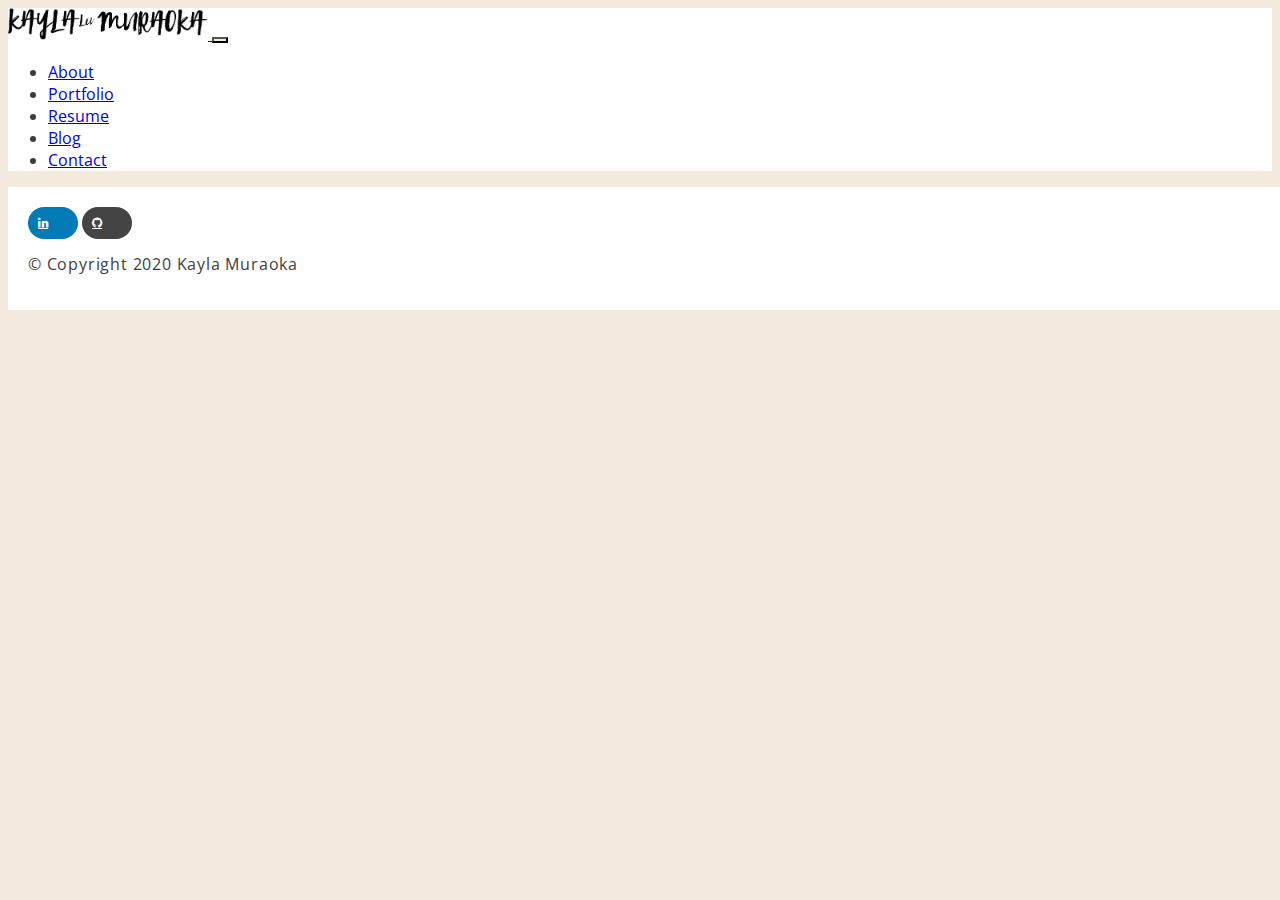
==== blog.html @ 67546ba7 "added a blog.html page and added links in the nav bar to the page" ====
<!DOCTYPE html>
<html lang="en">

<head>
  <!-- Required meta tags -->
  <meta charset="utf-8">
  <meta name="viewport" content="width=device-width, initial-scale=1, shrink-to-fit=no">

  <!-- Added a Fav icon -->
  <link rel="icon" type="image/png" href="./assets/images/headshot.jpeg" />

  <!-- Bootstrap CSS -->
  <link rel="stylesheet" href="https://cdn.jsdelivr.net/npm/bootstrap@4.5.3/dist/css/bootstrap.min.css"
    integrity="sha384-TX8t27EcRE3e/ihU7zmQxVncDAy5uIKz4rEkgIXeMed4M0jlfIDPvg6uqKI2xXr2" crossorigin="anonymous">

  <!-- GoogleFonts text styling -->
  <link rel="stylesheet"
    href="https://fonts.googleapis.com/css2?family=Open+Sans:ital,wght@0,300;1,300&family=Oswald&family=Playfair+Display:ital,wght@0,600;1,400&display=swap">

  <!-- CloudFlare social media icons -->
  <link rel="stylesheet" href="https://cdnjs.cloudflare.com/ajax/libs/font-awesome/4.7.0/css/font-awesome.min.css">

  <!-- Custom stylesheet -->
  <link rel="stylesheet" href="./assets/css/style.css">

  <!-- Title of Page -->
  <title>Blog</title>
</head>

<body>
  <!-- Navigation Bar -->
  <nav class="navbar navbar-expand-lg navbar-light mb-5">

    <!-- Logo -->
    <a class="navbar-brand" href="#">
      <img src="assets/images/logo.jpg" width="200" alt="Kayla Muraoka" loading="lazy">
    </a>
    <button class="navbar-toggler" type="button" data-toggle="collapse" data-target="#navbarNav"
      aria-controls="navbarNav" aria-expanded="false" aria-label="Toggle navigation">
      <span class="navbar-toggler-icon"></span>
    </button>

    <div class="collapse navbar-collapse" id="navbarNav">
      <ul class="navbar-nav ml-auto mt-2 mt-lg-0">
        <li class="nav-item">
          <a class="nav-link " href=" index.html">About</a>
        </li>
        <li class="nav-item">
          <a class="nav-link" href="portfolio.html">Portfolio</a>
        </li>
        <li class="nav-item">
          <a class="nav-link" href="resume.html">Resume</a>
        </li>
        <li class="nav-item active">
          <a class="nav-link" href="blog.html">Blog <span class="sr-only">(current)</span></a>
        </li>
        <li class="nav-item">
          <a class="nav-link" href="contact.html">Contact</a>
        </li>
      </ul>
    </div>
  </nav>

  <main class="mx-2">
    <div class="container p-4">
    </div>
  </main>

  <!-- Footer -->
  <footer class="container-fluid text-center mt-5 p-6">
    <a href="https://www.linkedin.com/in/kaylamuraoka/" class="fa fa-linkedin" target="_blank"></a>
    <a href="https://github.com/kaylamuraoka" class="fa fa-github m-3" target="_blank"></a>
    <p>© Copyright 2020 Kayla Muraoka</p>
  </footer>

  <!-- Bootstrap JavaScript -->
  <!-- jQuery and Bootstrap Bundle (includes Popper) -->
  <script src="https://code.jquery.com/jquery-3.5.1.slim.min.js"
    integrity="sha384-DfXdz2htPH0lsSSs5nCTpuj/zy4C+OGpamoFVy38MVBnE+IbbVYUew+OrCXaRkfj"
    crossorigin="anonymous"></script>
  <script src="https://cdn.jsdelivr.net/npm/bootstrap@4.5.3/dist/js/bootstrap.bundle.min.js"
    integrity="sha384-ho+j7jyWK8fNQe+A12Hb8AhRq26LrZ/JpcUGGOn+Y7RsweNrtN/tE3MoK7ZeZDyx"
    crossorigin="anonymous"></script>

</body>

</html>
---- assets/css/style.css ----
/* Adding !important forces the browser to overwrite the default style applied by Bootstrap */
/* 
Color Scheme: 
Rust #B56357
Mint #B4DBC0
Slate #EAE3EA
Sea Foam #A7B3A5
#f3e9dc !important; /* linen (light tan) color */
body {
  background: #f3e9dc !important;
  color: hsl(0, 0%, 25%) !important;
}
h1 {
  font-family: "Playfair Display", serif !important;
  color: hsl(0, 0%, 25%) !important;
}
h5 {
  font-family: "Playfair Display", serif !important;
  color: hsl(0, 0%, 25%) !important;
}
p {
  font-family: "Open Sans", sans-serif;
  font-style: normal;
  letter-spacing: 0.05em;
  line-height: 1.2;
}

/* Styling for the Navigation Bar */
nav {
  background: white !important;
  color: #3c3c3c !important;
  font-family: "Open Sans", sans-serif;
}
.navbar-toggler {
  background-color: #f3e9dc !important;
}
/* End of styling for Navigation Bar */

.container {
  background: white !important; /* powder blue */
}

/* Styling for Portfolio Page */
.card-header {
  background: #f3e9dc;
}
/* Syling the Contact Form */
form {
  font-family: "Open Sans", sans-serif;
  font-style: normal;
  letter-spacing: 0.05em;
  line-height: 1.2;
}

.btn-blue {
  background-color: #8a9ea7;
  color: white;
  font-family: "Open Sans", sans-serif;
  letter-spacing: 0.17rem;
  border-radius: 0;
}

.btn-blue:hover {
  transform: scale(1.05);
  text-decoration: underline;
}

/* Styling the footer */
footer {
  bottom: 0 !important;
  width: 100%;
  padding: 20px;
  background: white;
}

/* Styling for linkedin and github links */
.fa {
  padding: 10px;
  font-size: 12px;
  width: 30px;
  border-radius: 100px;
}

.fa:hover {
  transform: scale(1.1);
  color: white;
  text-decoration: none;
}

.fa-linkedin {
  background: #007bb5;
  color: white;
}

.fa-github {
  background: #444;
  color: #fff;
}
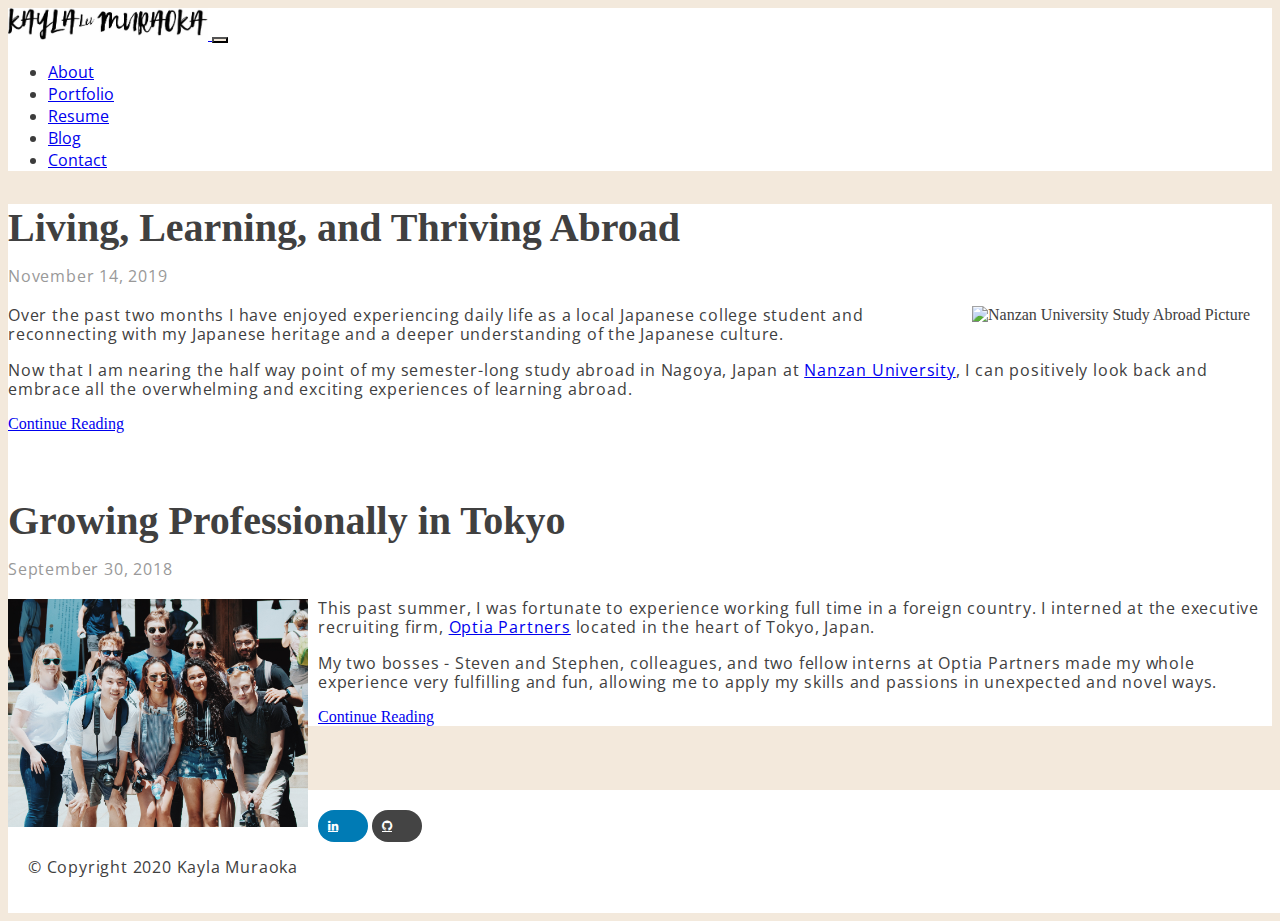
==== commit 80cef7eb: "added content to blog page" ====
--- a/blog.html
+++ b/blog.html
@@ -61,8 +61,51 @@
     </div>
   </nav>
 
-  <main class="mx-2">
-    <div class="container p-4">
+  <main role="main" class="container">
+    <div class="row">
+
+      <!-- Blog Post #1 -->
+      <div class="blog-post bg-light rounded p-4 mb-3">
+        <h2 class="blog-post-title">Living, Learning, and Thriving Abroad</h2>
+        <p class="blog-post-meta">November 14, 2019</p>
+        <img src="./assets/images/NanzanStudyAbroadImg.jpeg" class="rounded blog-img-float-right"
+          alt="Nanzan University Study Abroad Picture">
+        <p>Over the past two months I have enjoyed experiencing daily life as a local Japanese
+          college student and reconnecting with my Japanese heritage and a deeper understanding of the Japanese
+          culture.
+        </p>
+        <p>
+          Now that I am nearing the half way point of my semester-long study abroad in Nagoya, Japan at
+          <a href="https://www.nanzan-u.ac.jp/English/academics/cjs/" target="_blank"> Nanzan University</a>, I can
+          positively look
+          back and embrace all the overwhelming and exciting experiences of learning abroad.
+        </p>
+
+        <a class="btn btn-outline-primary" href="#">Continue Reading</a>
+      </div>
+
+      <!-- Blog Post #2 -->
+      <div class="blog-post bg-light rounded p-4 mb-3">
+        <h2 class="blog-post-title">Growing Professionally in Tokyo</h2>
+        <p class="blog-post-meta">September 30, 2018</p>
+        <img src="./assets/images/optia_internship.jpeg" class="rounded blog-img-float-left"
+          alt="Nanzan University Study Abroad Picture">
+        <p>This past summer, I was fortunate to experience working full time in a foreign country.
+          I interned at the executive recruiting firm, <a href="https://www.optiapartners.com/" target="_blank">Optia
+            Partners</a> located in the heart of Tokyo, Japan.
+        </p>
+        <p>
+          My two bosses &#45; Steven and Stephen, colleagues, and two fellow interns at Optia Partners made my whole
+          experience very fulfilling and
+          fun, allowing
+          me to apply
+          my skills and passions in unexpected and novel ways.
+        </p>
+        <a class="btn btn-outline-primary" href="#">Continue Reading</a>
+      </div>
+
+
+
     </div>
   </main>
 
--- a/assets/css/style.css
+++ b/assets/css/style.css
@@ -96,3 +96,155 @@
   background: #444;
   color: #fff;
 }
+
+/* styling Blog page */
+.blog-post {
+  margin-bottom: 4rem;
+}
+
+.blog-post-title {
+  margin-bottom: 0.25rem;
+  font-size: 2.5rem;
+}
+
+.blog-post-meta {
+  margin-bottom: 1.25rem;
+  color: #999;
+}
+
+.blog-img-float-left {
+  float: left;
+  margin-right: 10px;
+  margin-bottom: 10px;
+  width: 300px;
+}
+
+.blog-img-float-right {
+  float: right;
+  margin-left: 10px;
+  margin-bottom: 10px;
+  width: 300px;
+}
+
+/* Media queries for responsive font sizes*/
+
+@media (min-width: 200px) {
+  /* smartphones, portrait iPhone, portrait 480x320 phones (Android) */
+  h1 {
+    font-size: 28px;
+  }
+  h2 {
+    font-size: 23px;
+  }
+  h3 {
+    font-size: 19px;
+  }
+  h4,
+  label {
+    font-size: 15px;
+  }
+  h5,
+  span {
+    font-size: 12px;
+  }
+}
+@media (min-width: 480px) {
+  /* smartphones, Android phones, landscape iPhone */
+  h1 {
+    font-size: 28px;
+  }
+  h2 {
+    font-size: 23px;
+  }
+  h3 {
+    font-size: 19px;
+  }
+  h4,
+  label {
+    font-size: 15px;
+  }
+  h5,
+  span {
+    font-size: 12px;
+  }
+}
+@media (min-width: 600px) {
+  /* portrait tablets, portrait iPad, e-readers (Nook/Kindle), landscape 800x480 phones (Android) */
+  h1 {
+    font-size: 35px;
+  }
+  h2 {
+    font-size: 28px;
+  }
+  h3 {
+    font-size: 19px;
+  }
+  h4,
+  label {
+    font-size: 17px;
+  }
+  h5,
+  span {
+    font-size: 14px;
+  }
+}
+@media (min-width: 801px) {
+  /* tablet, landscape iPad, lo-res laptops ands desktops */
+  h1 {
+    font-size: 35px;
+  }
+  h2 {
+    font-size: 28px;
+  }
+  h3 {
+    font-size: 21px;
+  }
+  h4,
+  label {
+    font-size: 17px;
+  }
+  h5,
+  span {
+    font-size: 14px;
+  }
+}
+@media (min-width: 1025px) {
+  /* big landscape tablets, laptops, and desktops */
+  h1 {
+    font-size: 42px;
+  }
+  h2 {
+    font-size: 32px;
+  }
+  h3 {
+    font-size: 25px;
+  }
+  h4,
+  label {
+    font-size: 19px;
+  }
+  h5,
+  span {
+    font-size: 15px;
+  }
+}
+@media (min-width: 1281px) {
+  /* hi-res laptops and desktops */
+  h1 {
+    font-size: 42px;
+  }
+  h2 {
+    font-size: 32px;
+  }
+  h3 {
+    font-size: 25px;
+  }
+  h4,
+  label {
+    font-size: 19px;
+  }
+  h5,
+  span {
+    font-size: 18px;
+  }
+}
